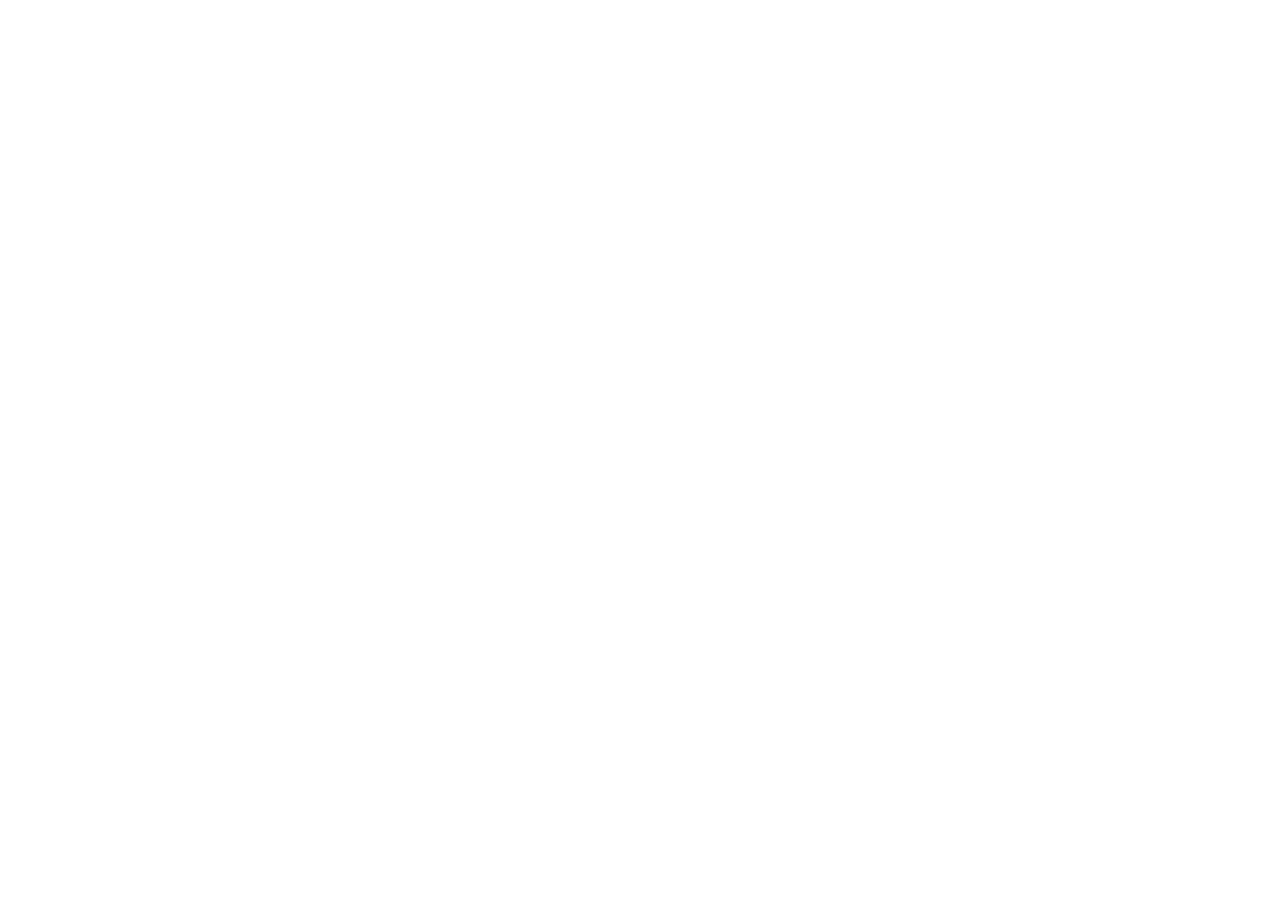
==== Colored_Markers/index.html @ 300c41ed "initiate html doc" ====
<!DOCTYPE html>
<html lang="en">
<head>
    <meta charset="UTF-8">
    <meta name="viewport" content="width=device-width, initial-scale=1.0">
    <title>Colored Markers</title>
</head>
<body>
    
</body>
</html>
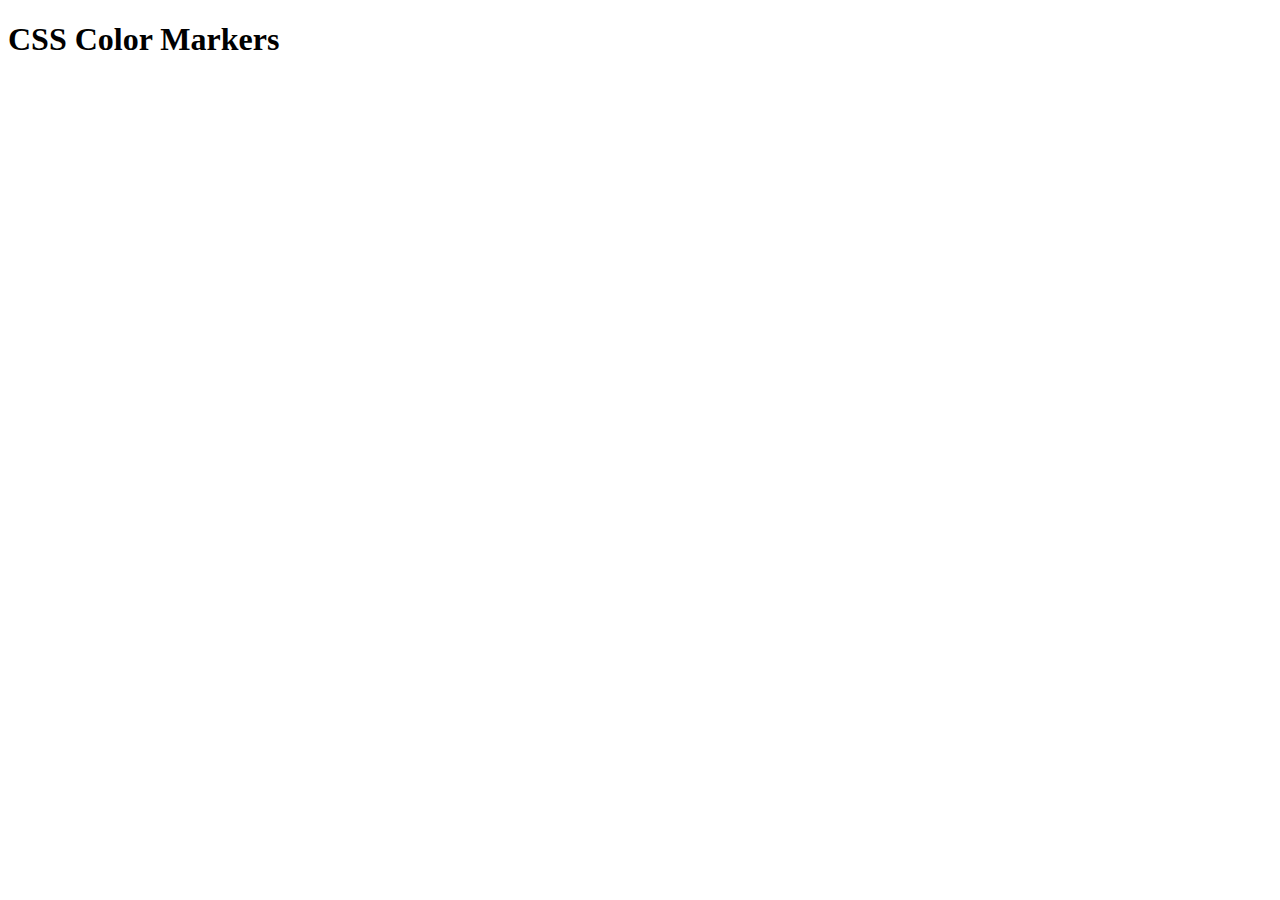
==== commit 4eb84153: "define meta content, title in head and h1 in body" ====
--- a/Colored_Markers/index.html
+++ b/Colored_Markers/index.html
@@ -3,9 +3,12 @@
 <head>
     <meta charset="UTF-8">
     <meta name="viewport" content="width=device-width, initial-scale=1.0">
+    <link rel="stylesheet" href="styles.css">
     <title>Colored Markers</title>
 </head>
 <body>
-    
+    <section>
+        <h1>CSS Color Markers</h1>
+    </section>
 </body>
 </html>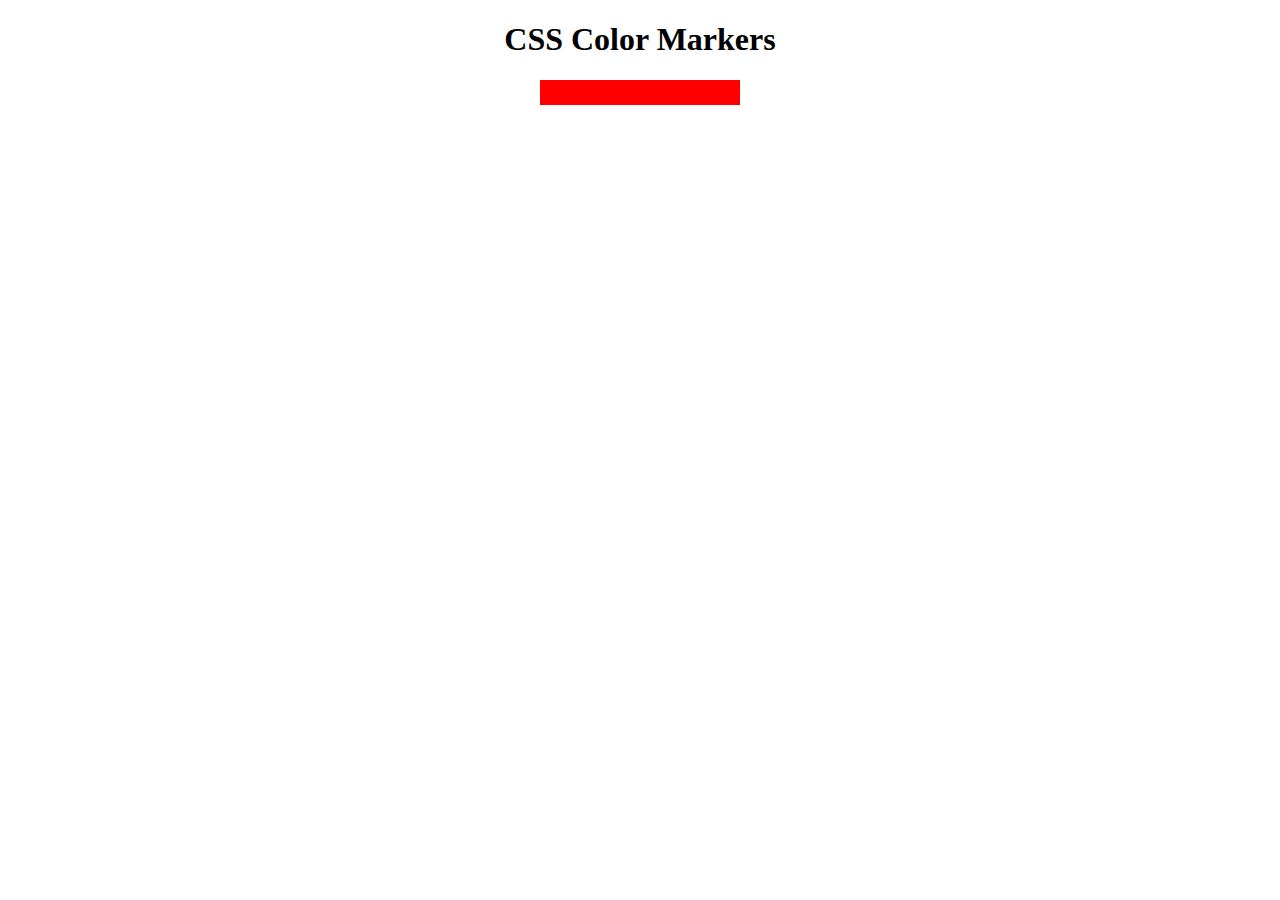
==== commit e463bcb4: "Red marker html and styling" ====
--- a/Colored_Markers/index.html
+++ b/Colored_Markers/index.html
@@ -9,6 +9,9 @@
 <body>
     <section>
         <h1>CSS Color Markers</h1>
+        <div class="container">
+            <div class="marker"></div>
+        </div>
     </section>
 </body>
 </html>--- a/Colored_Markers/styles.css
+++ b/Colored_Markers/styles.css
@@ -0,0 +1,10 @@
+h1 {
+    text-align: center;
+  }
+
+.marker {
+    background-color: red;
+    height: 25px;
+    width: 200px;
+    margin: auto;
+}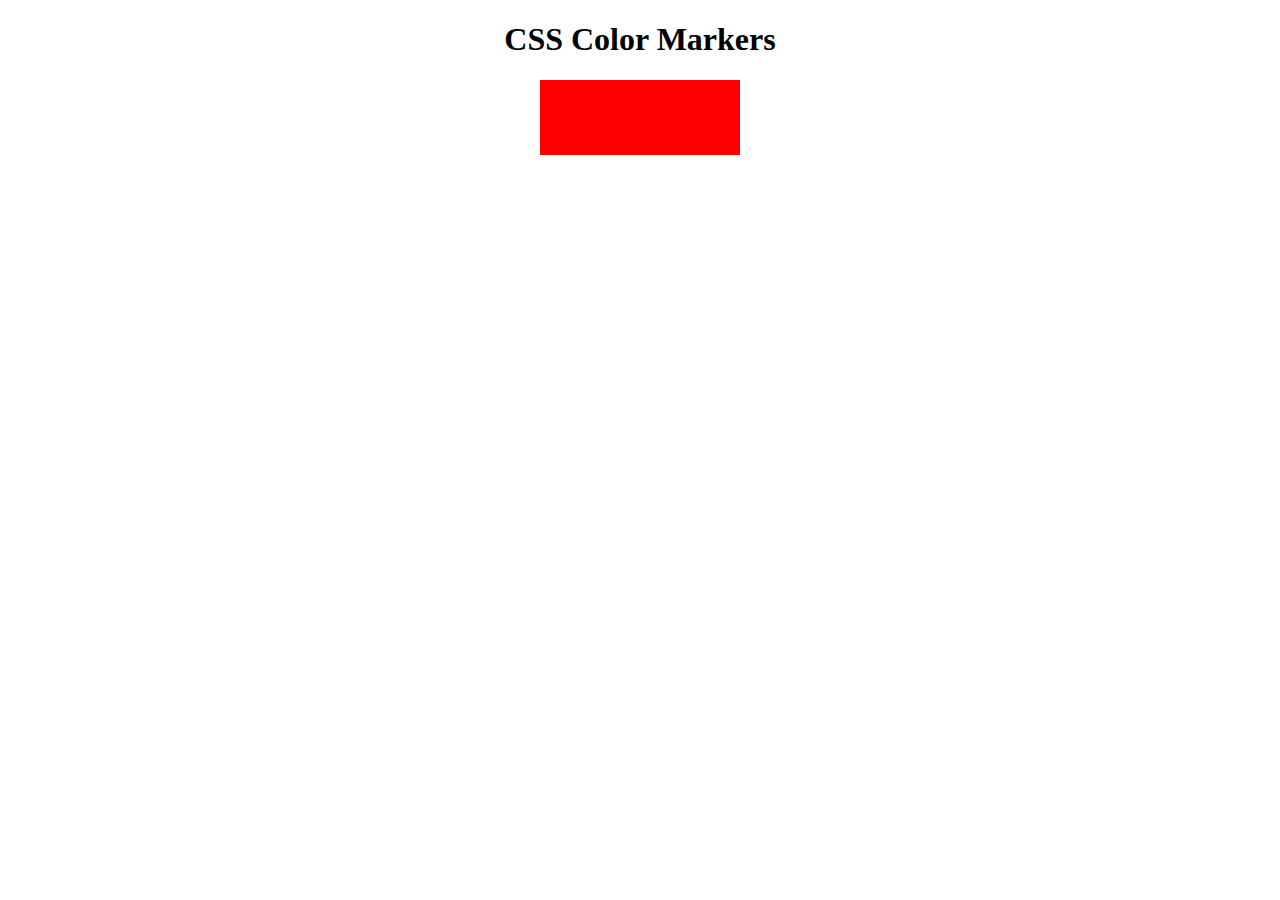
==== commit 4c1ada8e: "add 2 more markers green and blue (div)" ====
--- a/Colored_Markers/index.html
+++ b/Colored_Markers/index.html
@@ -11,6 +11,8 @@
         <h1>CSS Color Markers</h1>
         <div class="container">
             <div class="marker"></div>
+            <div class="marker"></div>
+            <div class="marker"></div>
         </div>
     </section>
 </body>
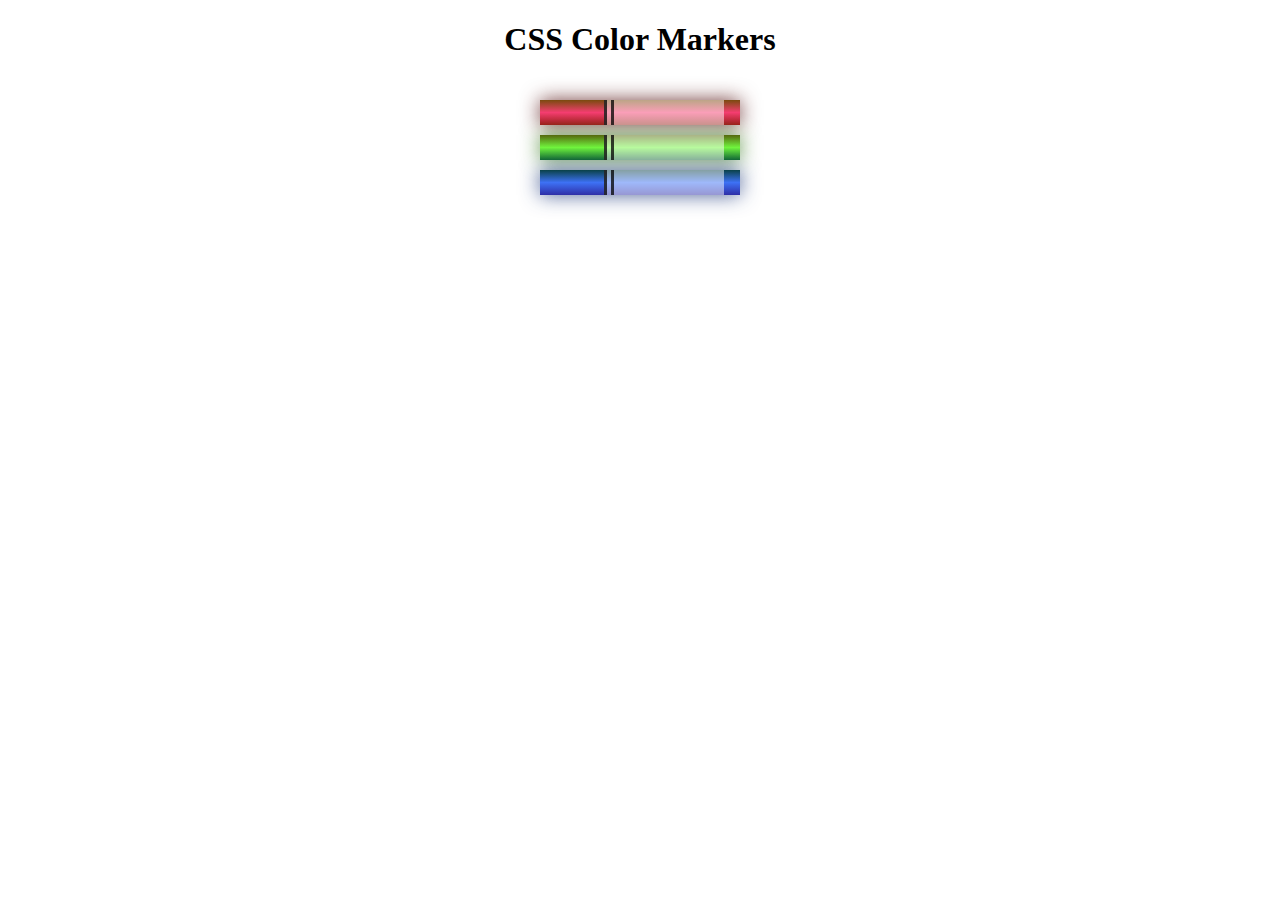
==== commit a48b9e45: "update divs with classes and styling for the markers" ====
--- a/Colored_Markers/index.html
+++ b/Colored_Markers/index.html
@@ -10,9 +10,18 @@
     <section>
         <h1>CSS Color Markers</h1>
         <div class="container">
-            <div class="marker"></div>
-            <div class="marker"></div>
-            <div class="marker"></div>
+            <div class="marker red">
+                <div class="cap"></div>
+                <div class="sleeve"></div>
+            </div>
+            <div class="marker green">
+                <div class="cap"></div>
+                <div class="sleeve"></div>
+            </div>
+            <div class="marker blue">
+                <div class="cap"></div>
+                <div class="sleeve"></div>
+            </div>
         </div>
     </section>
 </body>
--- a/Colored_Markers/styles.css
+++ b/Colored_Markers/styles.css
@@ -3,8 +3,48 @@
   }
 
 .marker {
-    background-color: red;
     height: 25px;
     width: 200px;
-    margin: auto;
+    margin: 10px auto;
+}
+
+.cap {
+    width: 60px;
+    height: 25px;
+}
+
+.sleeve {
+    width: 110px;
+    height: 25px;
+    background-color: rgba(255,255,255,50%);
+    border-left: 10px double rgba(0,0,0,0.75);
+    
+}
+
+.cap, .sleeve {
+    display:inline-block;
+}
+
+.red {
+    background: linear-gradient(rgb(122, 74, 14), rgb(245, 62, 113), rgb(162, 27, 27));
+    box-shadow: 0px 0px 20px 0 rgba(83, 14, 14, 0.8) ;
+    
+  }
+  
+.green {
+    background: linear-gradient(#55680D, #71F53E, #116C31);
+    box-shadow: 0px 0px 20px 0px #3B7E20CC;
+  }
+  
+.blue {
+    background: linear-gradient(hsl(186, 76%, 16%), hsl(223, 90%, 60%), hsl(240, 56%, 42%));
+    box-shadow: 0 0 20px 0 hsla(223,59%,31%,0.8);
+  }
+  
+
+
+
+.container {
+    background-color: rgb(255,255,255);
+    padding: 10px 0;
 }